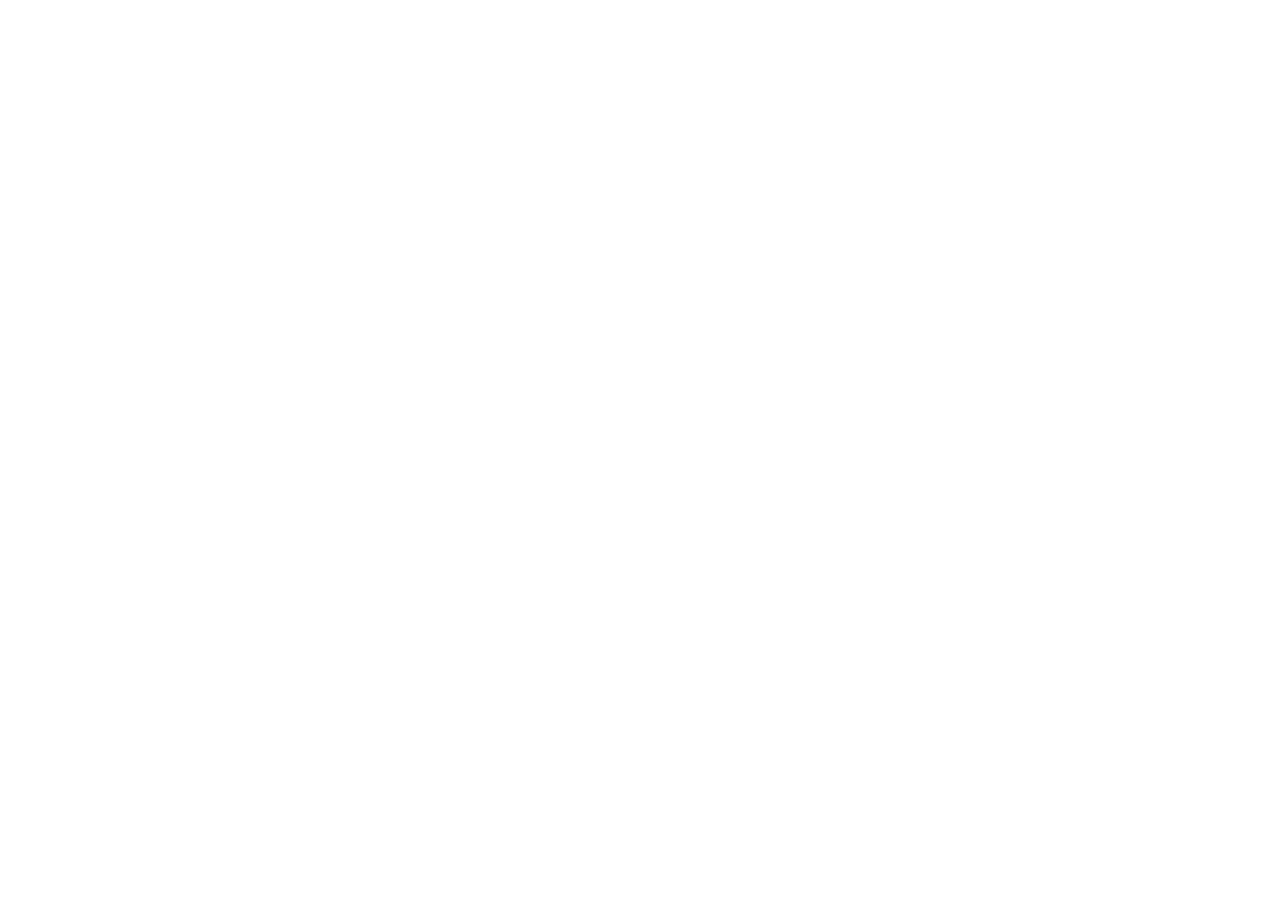
==== lab2/index.html @ 603d6970 "Initial commit" ====
<!DOCTYPE html>
<html>
<head>
	<title>Lab X - Subject/Topic</title>
	<link rel="stylesheet" type="text/css" href="../css/site.css">
	<link rel="stylesheet" type="text/css" href="css/lab.css">
</head>
<body>

</body>
</html>
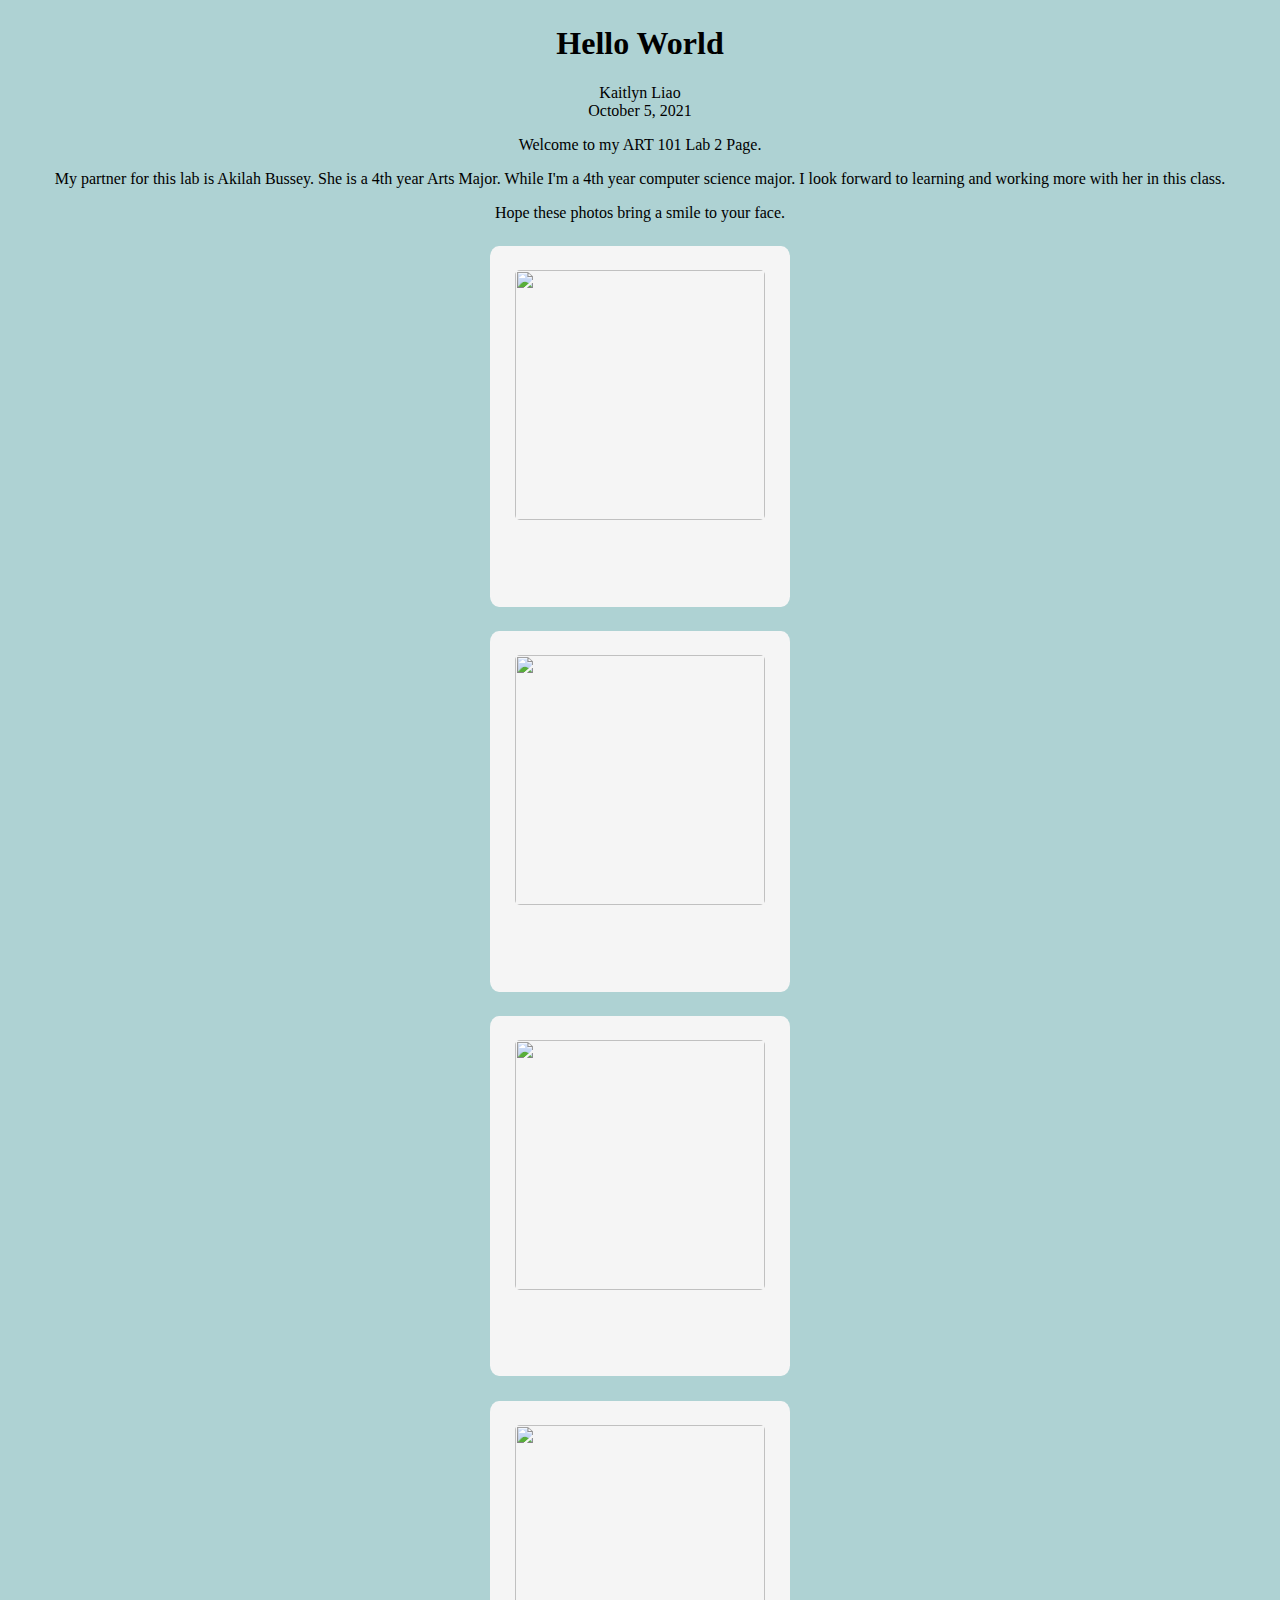
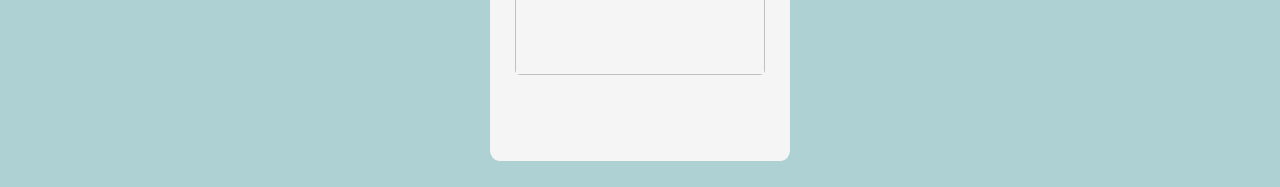
==== commit 2d0e29fd: "final lab 2" ====
--- a/lab2/index.html
+++ b/lab2/index.html
@@ -1,11 +1,37 @@
 <!DOCTYPE html>
 <html>
 <head>
-	<title>Lab X - Subject/Topic</title>
+	<title>Lab 2 - HTML & CSS</title>
 	<link rel="stylesheet" type="text/css" href="../css/site.css">
 	<link rel="stylesheet" type="text/css" href="css/lab.css">
 </head>
 <body>
-
+	<div class="body">
+		<center>
+			<h1>Hello World</h1>
+			<p>Kaitlyn Liao <br> October 5, 2021</p>
+			<p>Welcome to my ART 101 Lab 2 Page.</p>
+			<p>My partner for this lab is Akilah Bussey. 
+				She is a 4th year Arts Major. While I'm 
+				a 4th year computer science major. I look 
+				forward to learning and working more with 
+				her in this class.
+			</p>
+			<p>Hope these photos bring a smile to your face.</p>
+			<div class="polaroid">
+				<img src="https://cdn.kapwing.com/video_image-XkTayW7iA.jpg">
+			</div>
+			<div class="polaroid">
+				<img src="https://iheartdogs.com/wp-content/uploads/2021/02/Cute_Corgi_face-e1613588692370.jpg">
+			</div>
+			<div class="polaroid">
+				<img src="https://encrypted-tbn0.gstatic.com/images?q=tbn:ANd9GcSkIMEwatIc8EdeDWbLEVBfE6Y4g8yyG9btxy7-PHrmQvZIGsBxyoSU_KRUhLzCjRbedG4&usqp=CAU">
+			</div>
+			<div class="polaroid">
+				<img src="https://i.pinimg.com/474x/24/04/f8/2404f8f103eb4e309c6da1fd09a99ab0.jpg">
+			</div>
+		</center>
+		
+	</div>
 </body>
-</html>+</html>
--- a/lab2/css/lab.css
+++ b/lab2/css/lab.css
@@ -0,0 +1,25 @@
+img {
+    object-fit: cover;
+    width: 250px;
+    height: 250px;
+    border-radius: 2%;
+    border: black;
+}
+
+div.body {
+    margin: 2%;
+}
+
+div.polaroid {
+    margin: 2%;
+    padding-bottom: 3%;
+    padding-top: 2%;
+    background-color: rgb(245, 245, 245);
+    border-radius: 3%;
+    width: 300px;
+    height: 300px;
+}
+
+body {
+    background-color: rgb(174, 210, 211);
+}
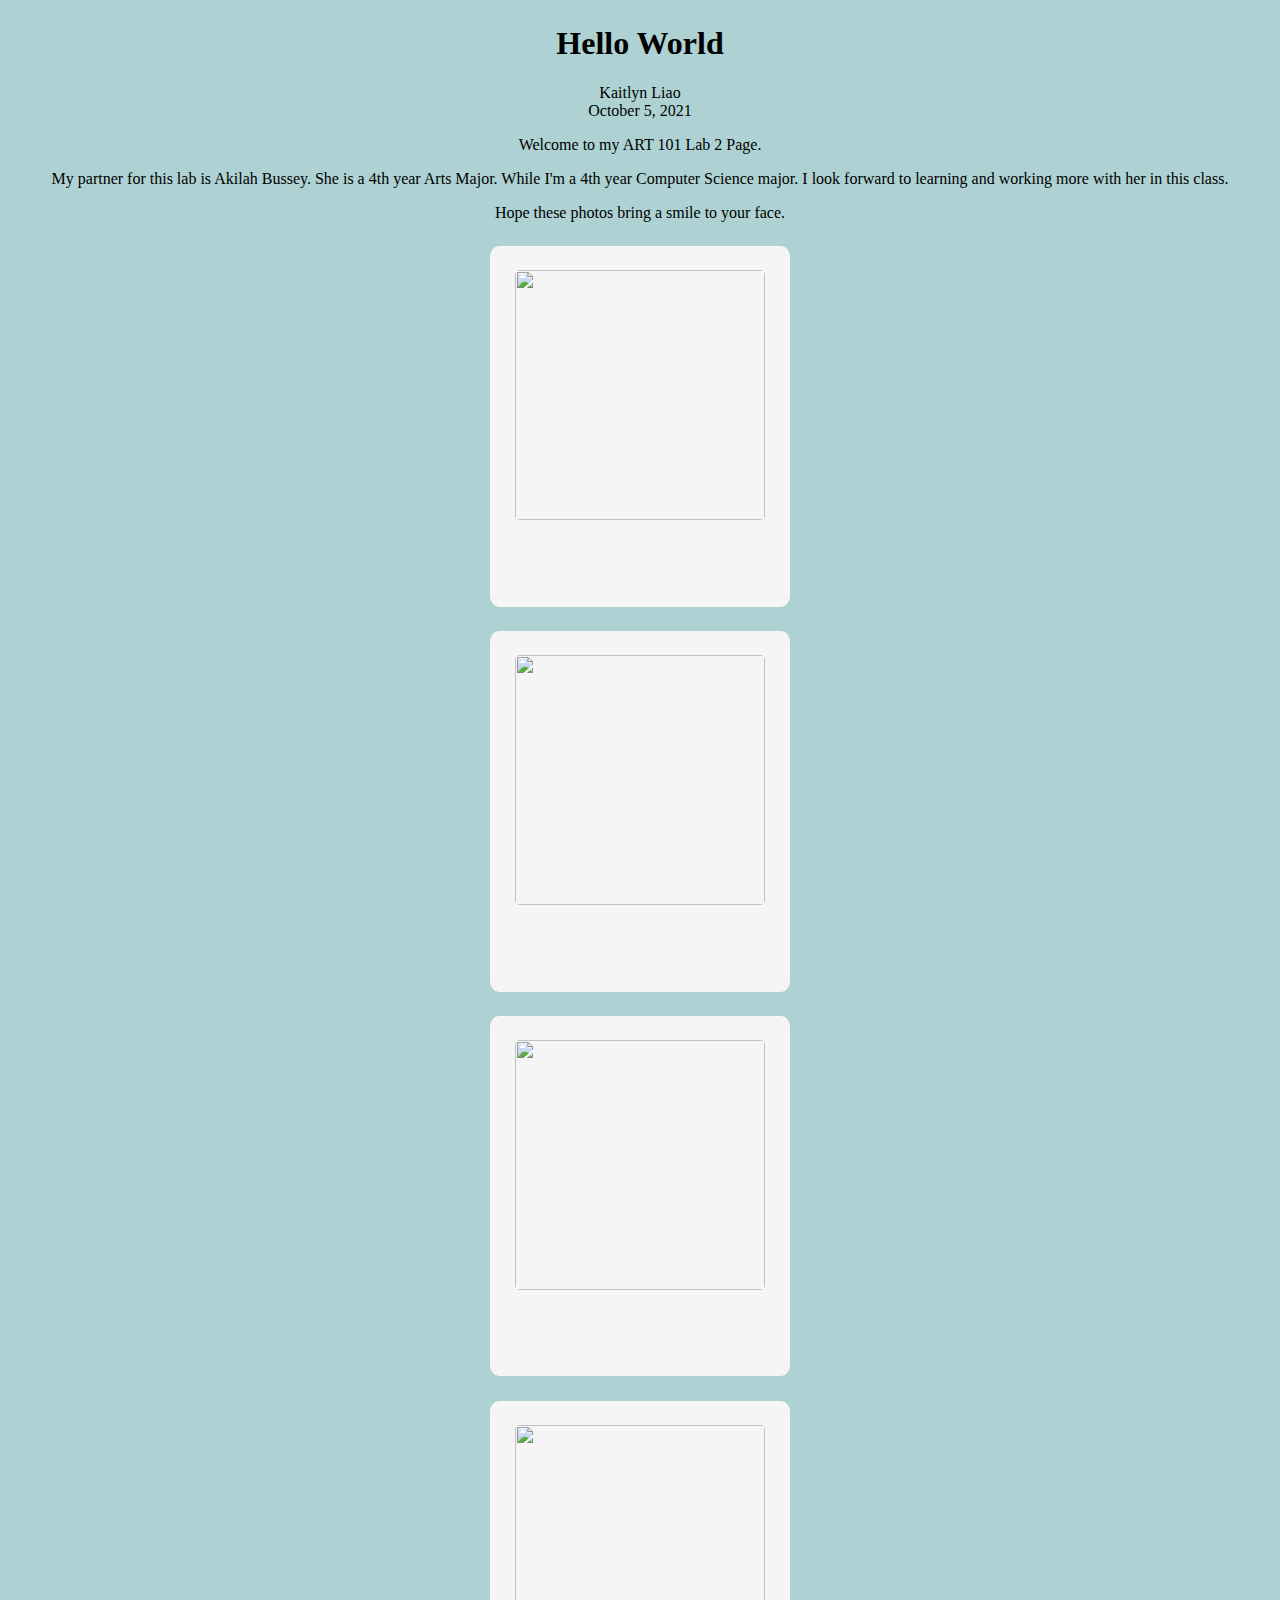
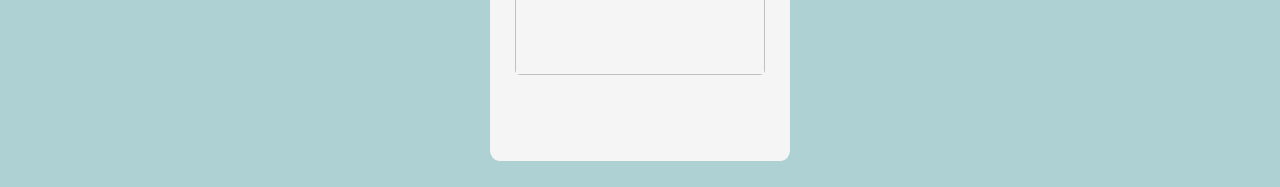
==== commit 84006b2d: "final lab 3 code" ====
--- a/lab2/index.html
+++ b/lab2/index.html
@@ -13,7 +13,7 @@
 			<p>Welcome to my ART 101 Lab 2 Page.</p>
 			<p>My partner for this lab is Akilah Bussey. 
 				She is a 4th year Arts Major. While I'm 
-				a 4th year computer science major. I look 
+				a 4th year Computer Science major. I look 
 				forward to learning and working more with 
 				her in this class.
 			</p>
--- a/css/site.css
+++ b/css/site.css
@@ -0,0 +1,7 @@
+#my-portrait {
+    width: 200px;
+}
+
+body {
+    background-color: rgb(174, 210, 211);
+}